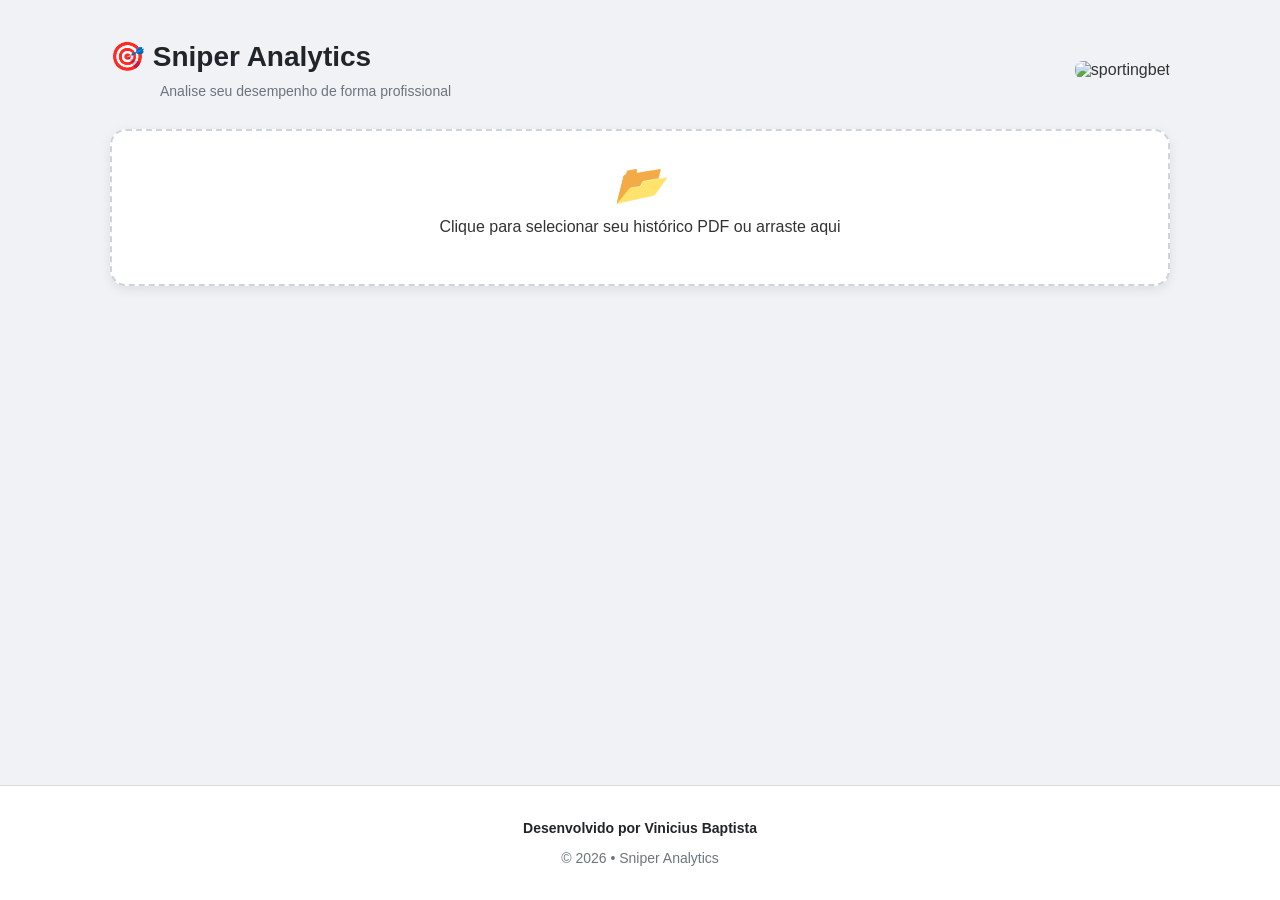
==== ambienteTeste/ambienteTeste.html @ a5245cd2 "Adicionando o primeiro commit" ====
<!DOCTYPE html>
<html lang="pt-br">

<head>
    <meta charset="UTF-8">
    <meta name="viewport" content="width=device-width, initial-scale=1.0">
    <title>Sniper Analytics V6 - Pro Dashboard</title>
    <script src="https://cdnjs.cloudflare.com/ajax/libs/pdf.js/2.16.105/pdf.min.js"></script>
    <script>pdfjsLib.GlobalWorkerOptions.workerSrc = 'https://cdnjs.cloudflare.com/ajax/libs/pdf.js/2.16.105/pdf.worker.min.js';</script>
    <script src="https://cdn.jsdelivr.net/npm/chart.js"></script>

    <link rel="stylesheet" href="stylesTeste.css">
</head>

<body>

    <div class="container">
        <header style="display: flex; justify-content: space-between; align-items: center; margin-bottom: 30px;">
            <div>
                <h1 style="margin: 0; font-size: 28px; font-weight: 800; color: #212529;">🎯 Sniper Analytics</h1>
                <p class="subtitle" style="margin: 10px 0 0 50px;">Analise seu desempenho de forma profissional</p>
            </div>
            <div>
                <img src="./imagens/sportingbet.jpg" alt="sportingbet" style="height: 50px; width: auto; border-radius: 8px;">
            </div>
        </header>

        <div class="upload-section" id="uploadBox">
            <label for="fileInput" class="file-input-label">
                <i id="uploadIcon">📂</i>
                <span id="fileName">Clique para selecionar seu histórico PDF ou arraste aqui</span>
            </label>
            <input type="file" id="fileInput" accept="application/pdf" onchange="handleFileUpload()">
            <br>
            <button class="btn-analyze" id="analyzeBtn" onclick="analisarAgora()">⚡ Analisar Dados</button>
        </div>

        <textarea id="rawText"></textarea>

        <div id="mainUI" style="display: none;">
            <div class="tabs">
                <div style="display: flex; gap: 10px;">
                    <button class="tab-btn active" onclick="switchTab(event, 'tab-dashboard')">Resumo Dashboard</button>
                    <button class="tab-btn" onclick="switchTab(event, 'tab-lista')">Lista de Apostas</button>
                </div>
                <button class="btn-reset" onclick="window.location.reload()">
                    <span>🔄</span> Nova Análise
                </button>
            </div>

            <div id="tab-dashboard" class="tab-content active">
                <div class="kpi-row">
                    <div class="kpi" style="border-top-color: var(--blue);">
                        <small>% Lucro (ROI)</small>
                        <strong id="kpiRoi">0%</strong>
                    </div>
                    <div class="kpi" style="border-top-color: var(--green);">
                        <small>Lucro Líquido</small>
                        <strong id="kpiProfit">R$ 0,00</strong>
                    </div>
                    <div class="kpi" style="border-top-color: var(--primary);">
                        <small>Total Apostas</small>
                        <strong id="kpiCount">0</strong>
                    </div>
                    <div class="kpi" style="border-top-color: var(--yellow);">
                        <small>Assertividade</small>
                        <strong id="kpiWinrate">0%</strong>
                    </div>
                </div>

                <div class="market-row">
                    <div class="market-card">
                        <h4>⭐ Melhor Performance</h4>
                        <strong id="bestMarket" style="font-size: 20px; color: var(--blue);">---</strong>
                    </div>
                    <div class="market-card">
                        <h4>📈 Lucratividade por Mercado</h4>
                        <div id="marketList"></div>
                    </div>
                </div>

                <div class="chart-container">
                    <canvas id="chart"></canvas>
                </div>
            </div>

            <div id="tab-lista" class="tab-content">
                <div class="filter-bar">
                    <div class="filter-group">
                        <label>Status:</label>
                        <select id="filterStatus" onchange="aplicarFiltros()">
                            <option value="ALL">Todos</option>
                            <option value="GREEN">Greens</option>
                            <option value="RED">Reds</option>
                            <option value="CASH OUT">Cash Out</option>
                        </select>
                    </div>
                    <div class="filter-group">
                        <label>Mercado:</label>
                        <select id="filterMarket" onchange="aplicarFiltros()">
                            <option value="ALL">Todos os Mercados</option>
                        </select>
                    </div>
                </div>

                <div class="table-container">
                    <table>
                        <thead>
                            <tr>
                                <th>Data</th>
                                <th>Status</th>
                                <th>Mercado</th>
                                <th>Investimento</th>
                                <th>Retorno</th>
                                <th>Lucro</th>
                                <th>Acumulado</th>
                            </tr>
                        </thead>
                        <tbody id="tableBody"></tbody>
                    </table>
                </div>
            </div>
        </div>
    </div>

    <footer class="footer">
        <p><strong>Desenvolvido por Vinicius Baptista</strong></p>
        <p>&copy; 2026 • Sniper Analytics</p>
    </footer>

    <script src="mainTeste.js"></script>
</body>

</html>
---- ambienteTeste/stylesTeste.css ----
:root {
            --primary: #212529;
            --green: #198754;
            --green-hover: #157347;
            --red: #dc3545;
            --bg: #f0f2f5;
            --blue: #0d6efd;
            --orange: #fd7e14;
            --yellow: #f1c40f;
            --white: #ffffff;
            --shadow: 0 4px 12px rgba(0, 0, 0, 0.08);
        }

        body {
            font-family: 'Inter', 'Segoe UI', sans-serif;
            background: var(--bg);
            padding: 0;
            color: #333;
            margin: 0;
            display: flex;
            flex-direction: column;
            min-height: 100vh;
        }

        .container {
            max-width: 1100px;
            margin: 0 auto;
            padding: 40px 20px;
            flex: 1;
            width: 100%;
            box-sizing: border-box;
        }

        /* --- ESTILIZAÇÃO GERAL DE BOTÕES (Hover e Click) --- */
        button, select {
            transition: transform 0.2s cubic-bezier(0.175, 0.885, 0.32, 1.275), background 0.2s, box-shadow 0.2s !important;
        }

        button:hover {
            transform: scale(1.05);
            filter: brightness(1.1);
        }

        button:active {
            transform: scale(0.95) translateY(2px) !important;
            box-shadow: inset 0 3px 5px rgba(0,0,0,0.1) !important;
        }

        header { margin-bottom: 30px; }
        h1 { margin: 0; font-size: 28px; font-weight: 800; color: var(--primary); }
        .subtitle { color: #6c757d; font-size: 14px; }

        .upload-section {
            background: var(--white);
            padding: 30px;
            border-radius: 16px;
            box-shadow: var(--shadow);
            text-align: center;
            border: 2px dashed #ced4da;
            margin-bottom: 30px;
        }

        .upload-section.loaded { border-color: var(--green); background: #f8fff9; }

        .file-input-label { cursor: pointer; display: block; }
        .file-input-label i { font-size: 40px; color: var(--blue); display: block; margin-bottom: 10px; }
        #fileInput { display: none; }

        .btn-analyze {
            background: var(--primary);
            color: white;
            border: none;
            padding: 12px 30px;
            border-radius: 8px;
            font-weight: 700;
            cursor: pointer;
            margin-top: 15px;
            margin-left: auto;
            margin-right: auto;
            display: none;
            align-items: center;
            justify-content: center;
            gap: 8px;
            animation: slideUp 0.3s ease-out;
        }

        .btn-reset {
            background: var(--green);
            color: white;
            border: none;
            padding: 10px 20px;
            border-radius: 8px;
            font-weight: 700;
            font-size: 14px;
            cursor: pointer;
            display: flex;
            align-items: center;
            gap: 8px;
            box-shadow: 0 2px 6px rgba(25, 135, 84, 0.3);
        }

        .tabs {
            display: flex;
            gap: 10px;
            margin-bottom: 20px;
            border-bottom: 2px solid #dee2e6;
            justify-content: space-between;
            align-items: center;
        }

        .tab-btn {
            padding: 12px 24px;
            border: none;
            background: none;
            cursor: pointer;
            font-weight: 600;
            color: #6c757d;
            border-bottom: 3px solid transparent;
        }

        .tab-btn.active { color: var(--blue); border-bottom-color: var(--blue); }

        .tab-content { display: none; animation: fadeIn 0.4s; }
        .tab-content.active { display: block; }

        .kpi-row {
            display: grid;
            grid-template-columns: repeat(auto-fit, minmax(200px, 1fr));
            gap: 20px;
            margin-bottom: 25px;
        }

        .kpi {
            background: var(--white);
            padding: 25px;
            border-radius: 16px;
            text-align: center;
            box-shadow: 0 2px 8px rgba(0, 0, 0, 0.04);
            border-top: 4px solid #eee;
            transition: transform 0.3s ease, box-shadow 0.3s ease;
        }

        .kpi:hover {
            transform: translateY(-5px);
            box-shadow: 0 10px 20px rgba(0, 0, 0, 0.1);
            cursor: default;
        }

        .kpi small {
            font-size: 11px;
            color: #888;
            text-transform: uppercase;
            font-weight: 700;
            letter-spacing: 0.5px;
        }

        .kpi strong {
            display: block;
            font-size: 28px;
            margin-top: 8px;
            color: var(--primary);
        }

        .market-row {
            display: grid;
            grid-template-columns: repeat(auto-fit, minmax(300px, 1fr));
            gap: 20px;
            margin-bottom: 30px;
        }

        .market-card {
            background: var(--white);
            padding: 20px;
            border-radius: 16px;
            box-shadow: var(--shadow);
        }

        .market-card h4 { margin: 0 0 15px 0; font-size: 13px; color: #6c757d; text-transform: uppercase; }

        .market-pill {
            background: #f8f9fa;
            padding: 12px 18px;
            border-radius: 12px;
            margin-bottom: 10px;
            display: flex;
            justify-content: space-between;
            align-items: center;
            border: 1px solid #e9ecef;
            font-weight: 600;
        }

        .filter-bar {
            background: #ffffff;
            padding: 20px;
            border-radius: 16px;
            margin-bottom: 25px;
            display: flex;
            gap: 20px;
            align-items: center;
            box-shadow: var(--shadow);
            border: 1px solid #e0e0e0;
        }

        .filter-group { display: flex; align-items: center; gap: 10px; }
        .filter-group label { font-size: 13px; font-weight: 700; color: #6c757d; text-transform: uppercase; }

        .filter-bar select {
            padding: 10px 16px;
            border-radius: 10px;
            border: 1px solid #dcdcdc;
            background-color: #fdfdfd;
            font-size: 14px;
            font-weight: 600;
            color: #444;
            cursor: pointer;
            outline: none;
            min-width: 180px;
            box-shadow: 0 2px 4px rgba(0,0,0,0.02);
        }

        .filter-bar select:hover { border-color: var(--blue); background-color: #fff; }

        .chart-container {
            background: var(--white);
            padding: 25px;
            border-radius: 16px;
            box-shadow: var(--shadow);
            height: 350px;
        }

        .table-container { background: var(--white); border-radius: 16px; overflow: hidden; box-shadow: var(--shadow); }
        table { width: 100%; border-collapse: collapse; font-size: 14px; }
        th { background: #f8f9fa; padding: 18px; text-align: left; font-weight: 700; color: #495057; }
        td { padding: 16px 18px; border-bottom: 1px solid #f1f3f5; }

        .badge { padding: 5px 12px; border-radius: 6px; font-size: 11px; font-weight: 700; text-transform: uppercase; }
        .badge-sniper { background: #fff3cd; color: #856404; }
        .badge-multi { background: #d1ecf1; color: #0c5460; }
        .badge-create { background: #e2d9f3; color: #4b2394; }
        .badge-cashout { background: #ffe5d9; color: #d35400; }

        .result-pill { padding: 4px 10px; border-radius: 20px; font-size: 10px; color: white; font-weight: bold; }
        .bg-green { background-color: var(--green); }
        .bg-red { background-color: var(--red); }
        .bg-orange { background-color: var(--orange); }
        .status-green { color: var(--green); font-weight: bold; }
        .status-red { color: var(--red); font-weight: bold; }
        .status-yellow { color: var(--yellow); font-weight: bold; }

        @keyframes fadeIn { from { opacity: 0; transform: translateY(10px); } to { opacity: 1; transform: translateY(0); } }
        @keyframes slideUp { from { opacity: 0; transform: translateY(10px); } to { opacity: 1; transform: translateY(0); } }

        #rawText { display: none; }

        .footer {
            padding: 20px 0;
            border-top: 1px solid #dcdcdc;
            background: var(--white);
            text-align: center;
            color: #6c757d;
            font-size: 14px;
            width: 100%;
            margin-top: auto;
        }
        .footer strong { color: var(--primary); font-weight: 700; }
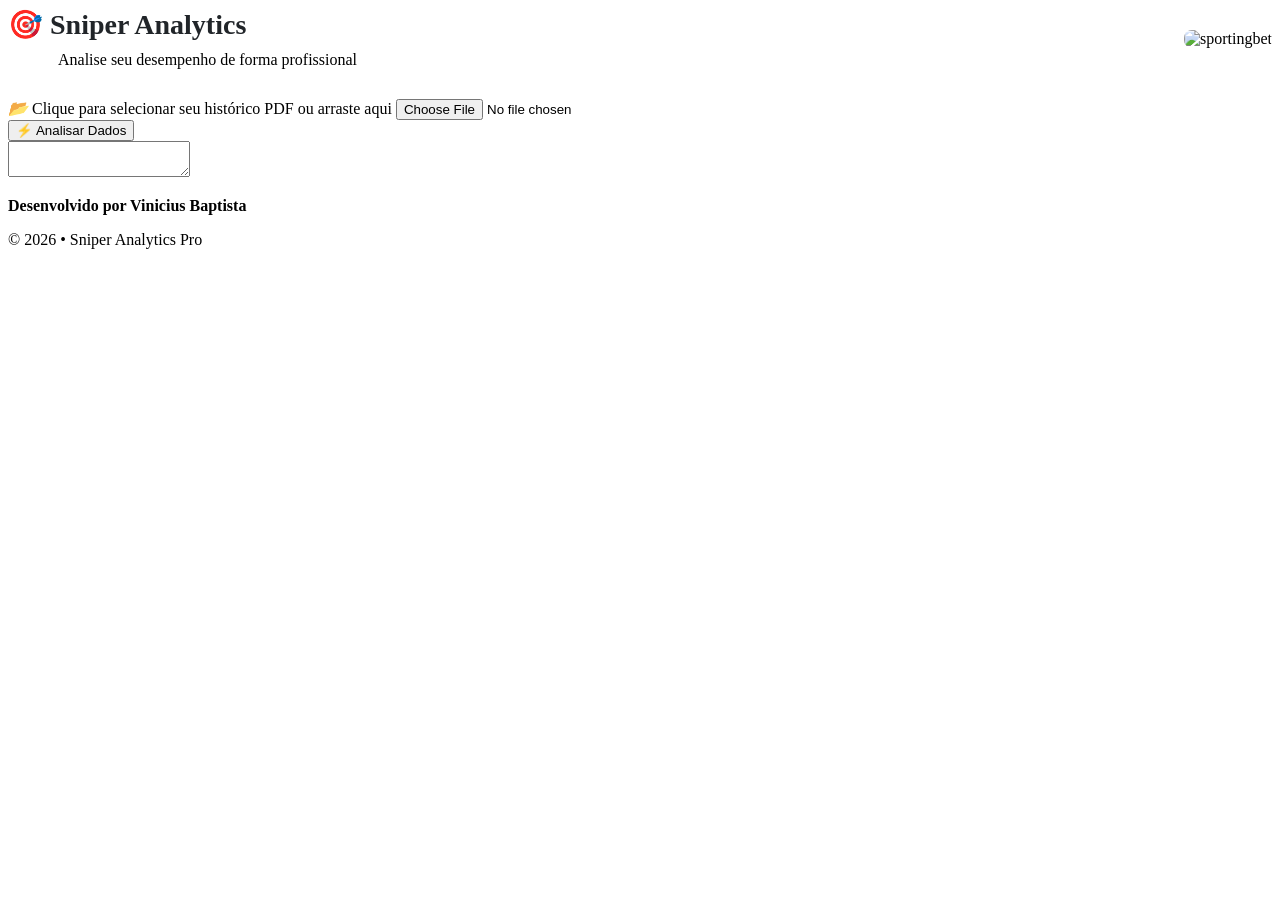
==== commit 3c3e618a: "ajustes no painel sniper - estilos variáveis" ====
--- a/ambienteTeste/ambienteTeste.html
+++ b/ambienteTeste/ambienteTeste.html
@@ -4,12 +4,13 @@
 <head>
     <meta charset="UTF-8">
     <meta name="viewport" content="width=device-width, initial-scale=1.0">
-    <title>Sniper Analytics V6 - Pro Dashboard</title>
+    <title>Sniper Analytics Pro</title>
+    <link rel="icon" href="data:image/svg+xml,<svg xmlns=%22http://www.w3.org/2000/svg%22 viewBox=%220 0 100 100%22><text y=%22.9em%22 font-size=%2290%22>🎯</text></svg>">
     <script src="https://cdnjs.cloudflare.com/ajax/libs/pdf.js/2.16.105/pdf.min.js"></script>
     <script>pdfjsLib.GlobalWorkerOptions.workerSrc = 'https://cdnjs.cloudflare.com/ajax/libs/pdf.js/2.16.105/pdf.worker.min.js';</script>
     <script src="https://cdn.jsdelivr.net/npm/chart.js"></script>
 
-    <link rel="stylesheet" href="stylesTeste.css">
+    <link rel="stylesheet" href="styles.css">
 </head>
 
 <body>
@@ -40,7 +41,7 @@
         <div id="mainUI" style="display: none;">
             <div class="tabs">
                 <div style="display: flex; gap: 10px;">
-                    <button class="tab-btn active" onclick="switchTab(event, 'tab-dashboard')">Resumo Dashboard</button>
+                    <button class="tab-btn active" onclick="switchTab(event, 'tab-dashboard')">Dashboard</button>
                     <button class="tab-btn" onclick="switchTab(event, 'tab-lista')">Lista de Apostas</button>
                 </div>
                 <button class="btn-reset" onclick="window.location.reload()">
@@ -125,10 +126,10 @@
 
     <footer class="footer">
         <p><strong>Desenvolvido por Vinicius Baptista</strong></p>
-        <p>&copy; 2026 • Sniper Analytics</p>
+        <p>&copy; 2026 • Sniper Analytics Pro</p>
     </footer>
 
-    <script src="mainTeste.js"></script>
+    <script src="main.js"></script>
 </body>
 
 </html>
